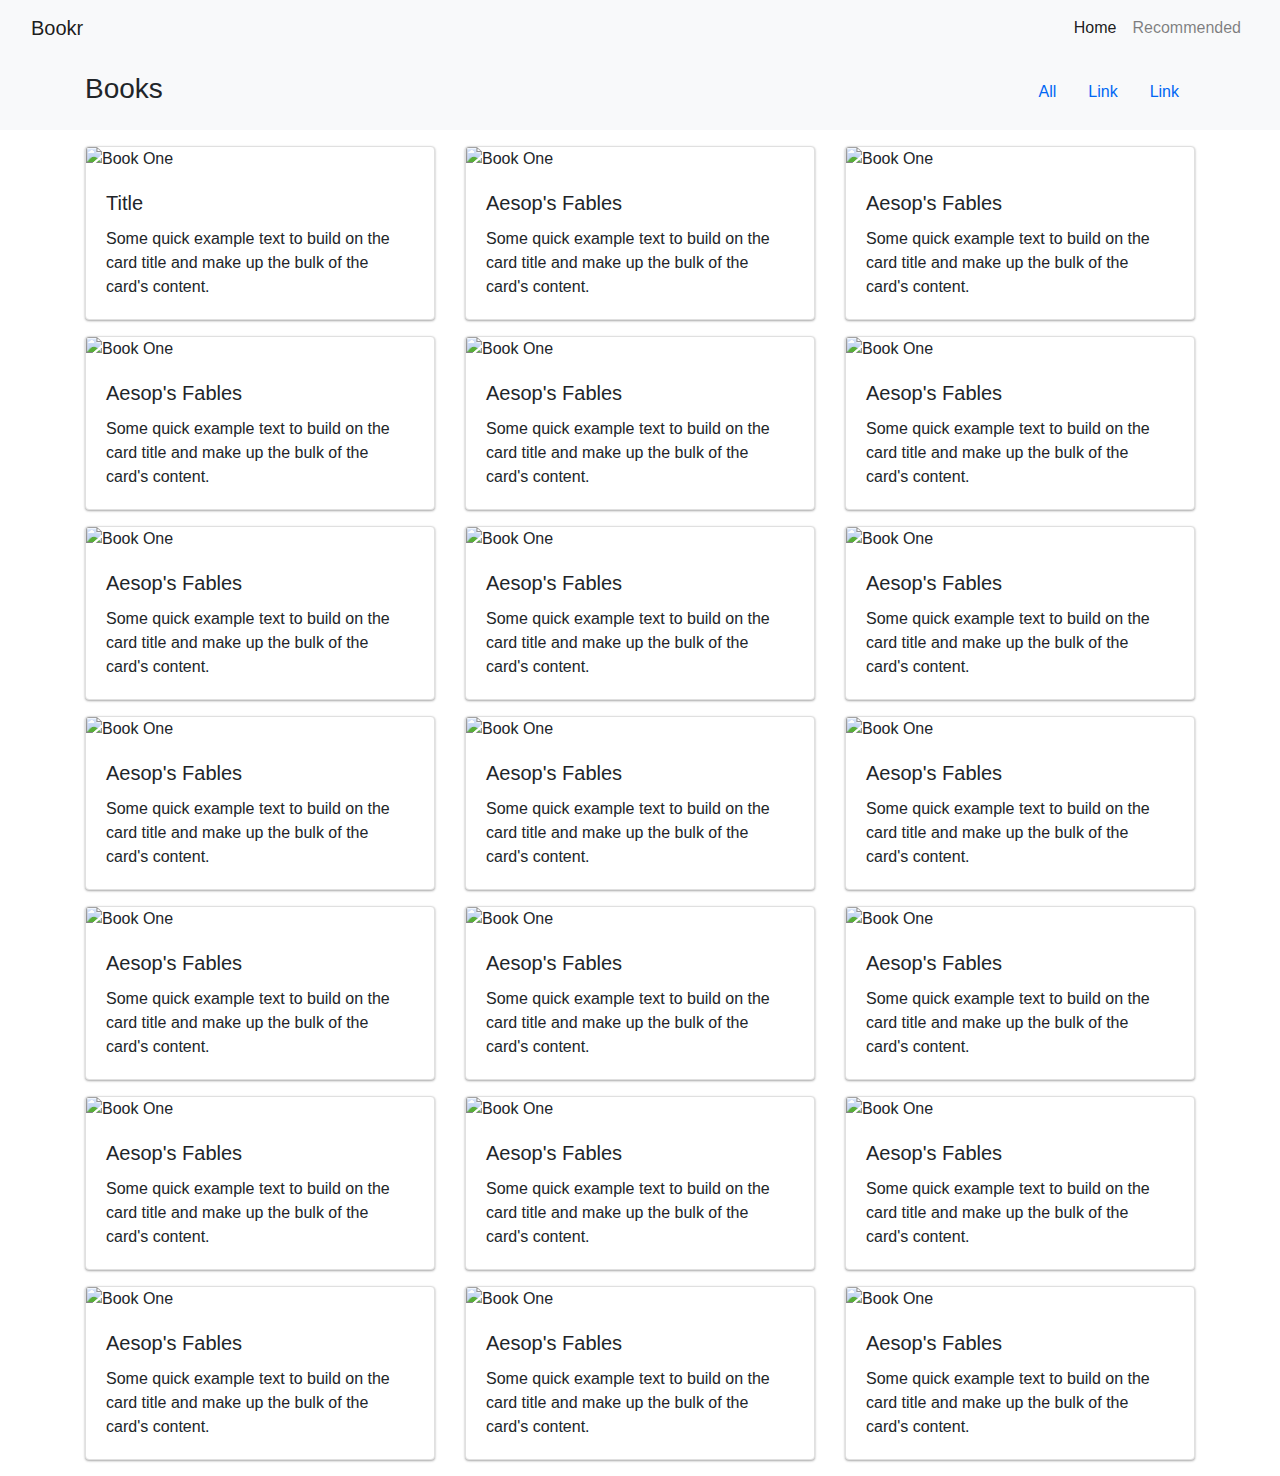
==== list.html @ c6fe79d8 "new files" ====
<!doctype html>
<html>

<head>
  <!-- Page Title and SEO -->
  <title>List - Bookr</title>
  <!-- Required meta tags -->
  <meta charset="utf-8">
  <meta name="viewport" content="width=device-width, initial-scale=1, shrink-to-fit=no">
  <!-- Fonts -->
  <link href="https://fonts.googleapis.com/css?family=Poppins:200,300,400,500,600,700" rel="stylesheet">
  <link rel="stylesheet" href="https://use.fontawesome.com/releases/v5.7.1/css/all.css" integrity="sha384-fnmOCqbTlWIlj8LyTjo7mOUStjsKC4pOpQbqyi7RrhN7udi9RwhKkMHpvLbHG9Sr"
    crossorigin="anonymous">
  <!-- Bootstrap CSS -->
  <link rel="stylesheet" href="css/bootstrap.css">
  <!-- Custom  -->
  <link rel="stylesheet" href="css/frontend.css">
  <link rel="stylesheet" href="https://cdnjs.cloudflare.com/ajax/libs/animate.css/3.7.0/animate.min.css">
  <!-- Favicons -->
  <link rel="apple-touch-icon" sizes="180x180" href="imgs/favicon/apple-touch-icon.png">
  <link rel="icon" type="image/png" sizes="32x32" href="imgs/favicon/favicon-32x32.png">
  <link rel="icon" type="image/png" sizes="16x16" href="imgs/favicon/favicon-16x16.png">
  <link rel="manifest" href="imgs/favicon/site.webmanifest">
  <link rel="mask-icon" href="imgs/favicon/safari-pinned-tab.svg" color="#5bbad5">
  <link rel="shortcut icon" href="imgs/favicon/favicon.ico">
  <meta name="msapplication-TileColor" content="#00aba9">
  <meta name="msapplication-config" content="imgs/favicon/browserconfig.xml">
  <meta name="theme-color" content="#ffffff">
</head>

<body>
  <nav id="nav" class="navbar navbar-expand-lg fixed-top navbar-light bg-light nav-shadow">
    <div class="container-fluid">
      <a href="/" class="navbar-brand">Bookr</a>
      <button class="navbar-toggler" type="button" data-toggle="collapse" data-target="#navbarNav" aria-controls="navbarNav"
        aria-expanded="false" aria-label="Toggle navigation">
        <span class="navbar-toggler-icon"></span>
      </button>
      <div class="collapse navbar-collapse mr-0" id="navbarNav">
        <ul class="navbar-nav ml-auto">
          <li class="nav-item active">
            <a class="nav-link" href="#recommended">Home</a>
          </li>
          <li class="nav-item">
            <a class="nav-link" href="#recommended">Recommended</a>
          </li>
        </ul>

      </div>
    </div>
  </nav>
  <header class="container-fluid bg-light mt-4 pt-5 pb-3 mb-3">
    <div class="row">
      <div class="container">
        <div class="row">
          <div class="col">
            <h3>Books</h3>
          </div>
          <div class="col">
            <ul class="nav justify-content-end">
              <li class="nav-item">
                <a class="nav-link active" href="#">All</a>
              </li>
              <li class="nav-item">
                <a class="nav-link" href="#">Link</a>
              </li>
              <li class="nav-item">
                <a class="nav-link" href="#">Link</a>
              </li>
            </ul>
          </div>
        </div>
      </div>
  </header>
  <section class="container">
    <div class="row">
      <div class="col-lg-4 col-md-6 mb-3 book-card" data-type="fable">
        <div class="card shadow">
          <img class="card-img-top" src="https://via.placeholder.com/800x600.png" alt="Book One">
          <div class="card-body">
            <h5 class="card-title">Title</h5>
            <p class="card-text">Some quick example text to build on the card title and make up the bulk of the card's
              content.</p>
          </div>
        </div>
      </div>
      <div class="col-lg-4 col-md-6 mb-3 book-card" data-type="fable">
        <div class="card shadow">
          <img class="card-img-top" src="https://via.placeholder.com/800x600.png" alt="Book One">
          <div class="card-body">
            <h5 class="card-title">Aesop's Fables</h5>
            <p class="card-text">Some quick example text to build on the card title and make up the bulk of the card's
              content.</p>
          </div>
        </div>
      </div>
      <div class="col-lg-4 col-md-6 mb-3 book-card" data-type="fable">
        <div class="card shadow">
          <img class="card-img-top" src="https://via.placeholder.com/800x600.png" alt="Book One">
          <div class="card-body">
            <h5 class="card-title">Aesop's Fables</h5>
            <p class="card-text">Some quick example text to build on the card title and make up the bulk of the card's
              content.</p>
          </div>
        </div>
      </div>
      <div class="col-lg-4 col-md-6 mb-3 book-card" data-type="fable">
        <div class="card shadow">
          <img class="card-img-top" src="https://via.placeholder.com/800x600.png" alt="Book One">
          <div class="card-body">
            <h5 class="card-title">Aesop's Fables</h5>
            <p class="card-text">Some quick example text to build on the card title and make up the bulk of the card's
              content.</p>
          </div>
        </div>
      </div>
      <div class="col-lg-4 col-md-6 mb-3 book-card" data-type="fable">
        <div class="card shadow">
          <img class="card-img-top" src="https://via.placeholder.com/800x600.png" alt="Book One">
          <div class="card-body">
            <h5 class="card-title">Aesop's Fables</h5>
            <p class="card-text">Some quick example text to build on the card title and make up the bulk of the card's
              content.</p>
          </div>
        </div>
      </div>
      <div class="col-lg-4 col-md-6 mb-3 book-card" data-type="fable">
        <div class="card shadow">
          <img class="card-img-top" src="https://via.placeholder.com/800x600.png" alt="Book One">
          <div class="card-body">
            <h5 class="card-title">Aesop's Fables</h5>
            <p class="card-text">Some quick example text to build on the card title and make up the bulk of the card's
              content.</p>
          </div>
        </div>
      </div>
      <div class="col-lg-4 col-md-6 mb-3 book-card" data-type="fable">
        <div class="card shadow">
          <img class="card-img-top" src="https://via.placeholder.com/800x600.png" alt="Book One">
          <div class="card-body">
            <h5 class="card-title">Aesop's Fables</h5>
            <p class="card-text">Some quick example text to build on the card title and make up the bulk of the card's
              content.</p>
          </div>
        </div>
      </div>
      <div class="col-lg-4 col-md-6 mb-3 book-card" data-type="fable">
        <div class="card shadow">
          <img class="card-img-top" src="https://via.placeholder.com/800x600.png" alt="Book One">
          <div class="card-body">
            <h5 class="card-title">Aesop's Fables</h5>
            <p class="card-text">Some quick example text to build on the card title and make up the bulk of the card's
              content.</p>
          </div>
        </div>
      </div>
      <div class="col-lg-4 col-md-6 mb-3 book-card" data-type="fable">
        <div class="card shadow">
          <img class="card-img-top" src="https://via.placeholder.com/800x600.png" alt="Book One">
          <div class="card-body">
            <h5 class="card-title">Aesop's Fables</h5>
            <p class="card-text">Some quick example text to build on the card title and make up the bulk of the card's
              content.</p>
          </div>
        </div>
      </div>
      <div class="col-lg-4 col-md-6 mb-3 book-card" data-type="fable">
        <div class="card shadow">
          <img class="card-img-top" src="https://via.placeholder.com/800x600.png" alt="Book One">
          <div class="card-body">
            <h5 class="card-title">Aesop's Fables</h5>
            <p class="card-text">Some quick example text to build on the card title and make up the bulk of the card's
              content.</p>
          </div>
        </div>
      </div>
      <div class="col-lg-4 col-md-6 mb-3 book-card" data-type="fable">
        <div class="card shadow">
          <img class="card-img-top" src="https://via.placeholder.com/800x600.png" alt="Book One">
          <div class="card-body">
            <h5 class="card-title">Aesop's Fables</h5>
            <p class="card-text">Some quick example text to build on the card title and make up the bulk of the card's
              content.</p>
          </div>
        </div>
      </div>
      <div class="col-lg-4 col-md-6 mb-3 book-card" data-type="fable">
        <div class="card shadow">
          <img class="card-img-top" src="https://via.placeholder.com/800x600.png" alt="Book One">
          <div class="card-body">
            <h5 class="card-title">Aesop's Fables</h5>
            <p class="card-text">Some quick example text to build on the card title and make up the bulk of the card's
              content.</p>
          </div>
        </div>
      </div>
      <div class="col-lg-4 col-md-6 mb-3 book-card" data-type="fable">
        <div class="card shadow">
          <img class="card-img-top" src="https://via.placeholder.com/800x600.png" alt="Book One">
          <div class="card-body">
            <h5 class="card-title">Aesop's Fables</h5>
            <p class="card-text">Some quick example text to build on the card title and make up the bulk of the card's
              content.</p>
          </div>
        </div>
      </div>
      <div class="col-lg-4 col-md-6 mb-3 book-card" data-type="fable">
        <div class="card shadow">
          <img class="card-img-top" src="https://via.placeholder.com/800x600.png" alt="Book One">
          <div class="card-body">
            <h5 class="card-title">Aesop's Fables</h5>
            <p class="card-text">Some quick example text to build on the card title and make up the bulk of the card's
              content.</p>
          </div>
        </div>
      </div>
      <div class="col-lg-4 col-md-6 mb-3 book-card" data-type="fable">
        <div class="card shadow">
          <img class="card-img-top" src="https://via.placeholder.com/800x600.png" alt="Book One">
          <div class="card-body">
            <h5 class="card-title">Aesop's Fables</h5>
            <p class="card-text">Some quick example text to build on the card title and make up the bulk of the card's
              content.</p>
          </div>
        </div>
      </div>
      <div class="col-lg-4 col-md-6 mb-3 book-card" data-type="fable">
        <div class="card shadow">
          <img class="card-img-top" src="https://via.placeholder.com/800x600.png" alt="Book One">
          <div class="card-body">
            <h5 class="card-title">Aesop's Fables</h5>
            <p class="card-text">Some quick example text to build on the card title and make up the bulk of the card's
              content.</p>
          </div>
        </div>
      </div>
      <div class="col-lg-4 col-md-6 mb-3 book-card" data-type="fable">
        <div class="card shadow">
          <img class="card-img-top" src="https://via.placeholder.com/800x600.png" alt="Book One">
          <div class="card-body">
            <h5 class="card-title">Aesop's Fables</h5>
            <p class="card-text">Some quick example text to build on the card title and make up the bulk of the card's
              content.</p>
          </div>
        </div>
      </div>
      <div class="col-lg-4 col-md-6 mb-3 book-card" data-type="fable">
        <div class="card shadow">
          <img class="card-img-top" src="https://via.placeholder.com/800x600.png" alt="Book One">
          <div class="card-body">
            <h5 class="card-title">Aesop's Fables</h5>
            <p class="card-text">Some quick example text to build on the card title and make up the bulk of the card's
              content.</p>
          </div>
        </div>
      </div>
      <div class="col-lg-4 col-md-6 mb-3 book-card" data-type="fable">
        <div class="card shadow">
          <img class="card-img-top" src="https://via.placeholder.com/800x600.png" alt="Book One">
          <div class="card-body">
            <h5 class="card-title">Aesop's Fables</h5>
            <p class="card-text">Some quick example text to build on the card title and make up the bulk of the card's
              content.</p>
          </div>
        </div>
      </div>
      <div class="col-lg-4 col-md-6 mb-3 book-card" data-type="fable">
        <div class="card shadow">
          <img class="card-img-top" src="https://via.placeholder.com/800x600.png" alt="Book One">
          <div class="card-body">
            <h5 class="card-title">Aesop's Fables</h5>
            <p class="card-text">Some quick example text to build on the card title and make up the bulk of the card's
              content.</p>
          </div>
        </div>
      </div>
      <div class="col-lg-4 col-md-6 mb-3 book-card" data-type="fable">
        <div class="card shadow">
          <img class="card-img-top" src="https://via.placeholder.com/800x600.png" alt="Book One">
          <div class="card-body">
            <h5 class="card-title">Aesop's Fables</h5>
            <p class="card-text">Some quick example text to build on the card title and make up the bulk of the card's
              content.</p>
          </div>
        </div>
      </div>
    </div>
  </section>
  <script src="https://code.jquery.com/jquery-3.2.1.slim.min.js" integrity="sha384-KJ3o2DKtIkvYIK3UENzmM7KCkRr/rE9/Qpg6aAZGJwFDMVNA/GpGFF93hXpG5KkN"
    crossorigin="anonymous"></script>
  <script src="https://cdnjs.cloudflare.com/ajax/libs/popper.js/1.12.9/umd/popper.min.js" integrity="sha384-ApNbgh9B+Y1QKtv3Rn7W3mgPxhU9K/ScQsAP7hUibX39j7fakFPskvXusvfa0b4Q"
    crossorigin="anonymous"></script>
  <script src="https://maxcdn.bootstrapcdn.com/bootstrap/4.0.0/js/bootstrap.min.js" integrity="sha384-JZR6Spejh4U02d8jOt6vLEHfe/JQGiRRSQQxSfFWpi1MquVdAyjUar5+76PVCmYl"
    crossorigin="anonymous"></script>
  <!-- <script src="js/books.js"></script> -->
</body>

</html>
---- css/frontend.css ----
.shadow {
  box-shadow: 0 1px 3px rgba(0,0,0,0.12), 0 1px 2px rgba(0,0,0,0.24);
  transition: all 0.3s cubic-bezier(.25,.8,.25,1);
  border: 1px solid #E0E0E0;
}

.shadow:hover {
  box-shadow: 0 14px 28px rgba(0,0,0,0.25), 0 10px 10px rgba(0,0,0,0.22);
  border: 1px solid #00B8D8;
}
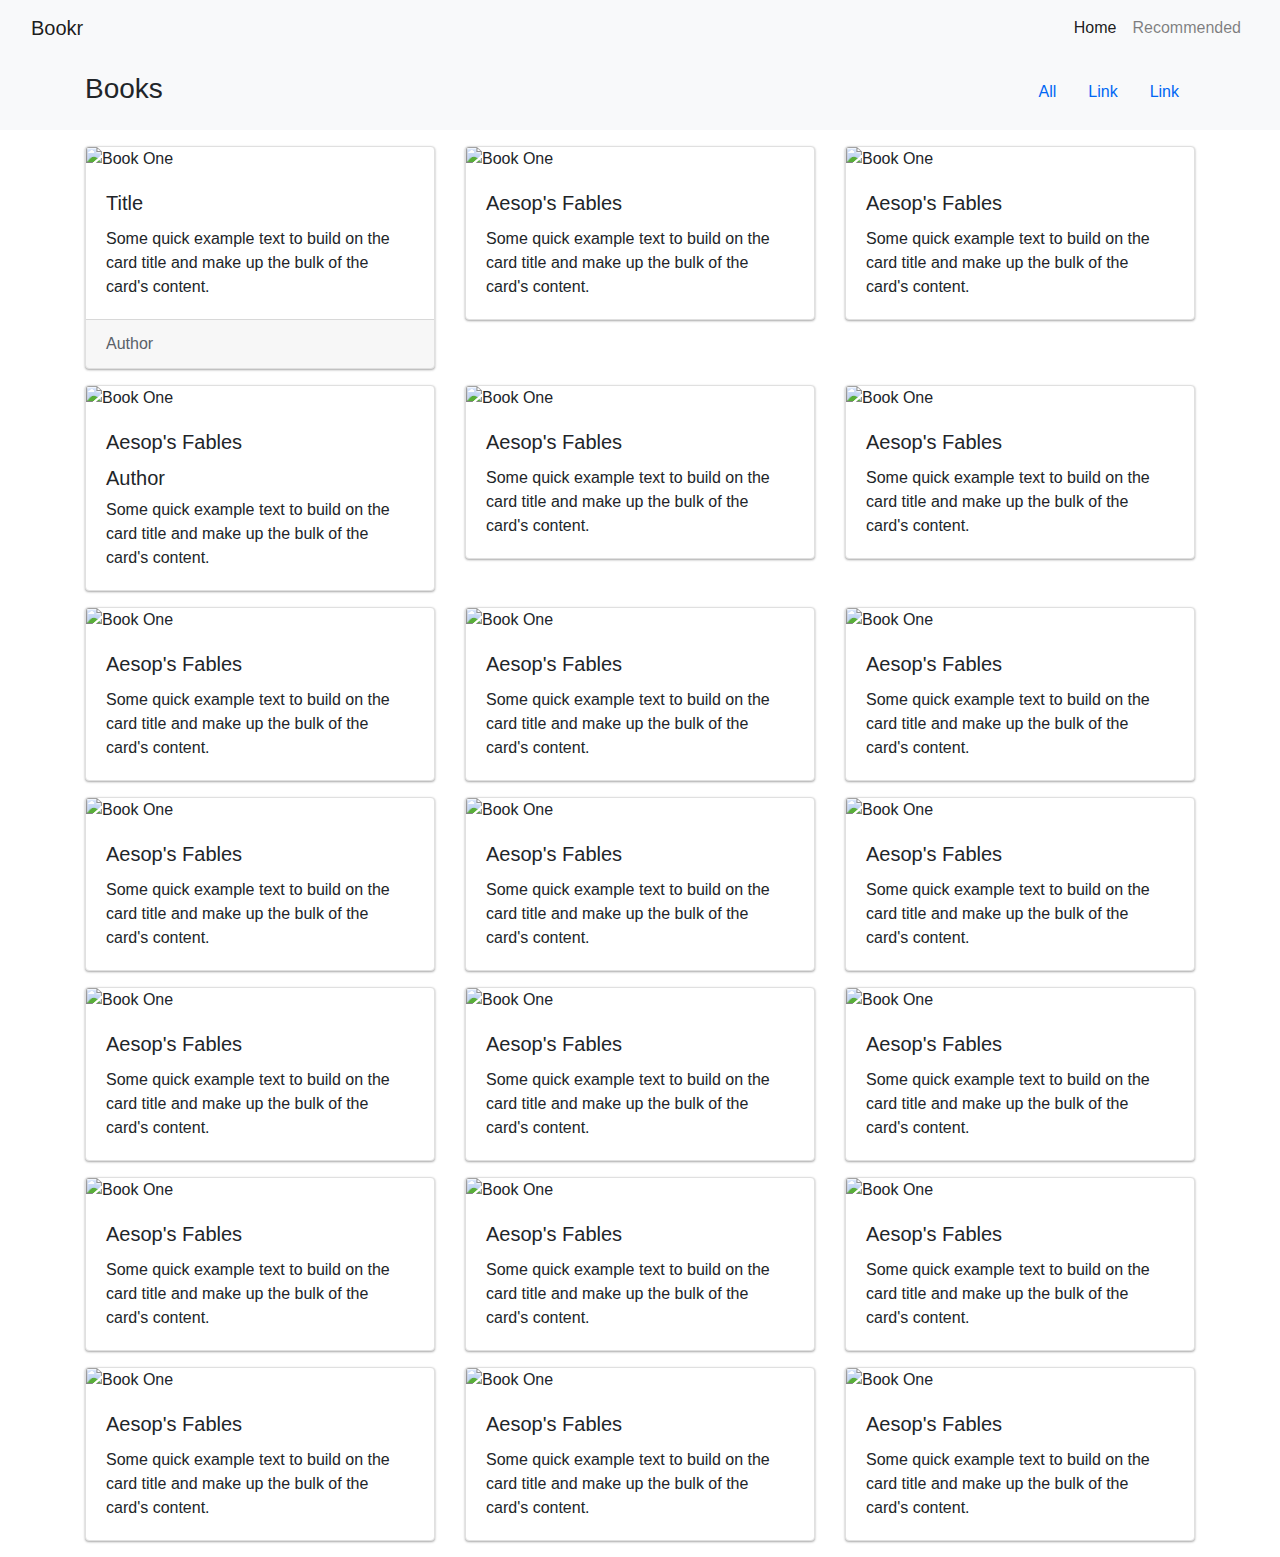
==== commit 07c1fd17: "added teams" ====
--- a/list.html
+++ b/list.html
@@ -82,33 +82,37 @@
             <p class="card-text">Some quick example text to build on the card title and make up the bulk of the card's
               content.</p>
           </div>
-        </div>
-      </div>
-      <div class="col-lg-4 col-md-6 mb-3 book-card" data-type="fable">
-        <div class="card shadow">
-          <img class="card-img-top" src="https://via.placeholder.com/800x600.png" alt="Book One">
-          <div class="card-body">
-            <h5 class="card-title">Aesop's Fables</h5>
-            <p class="card-text">Some quick example text to build on the card title and make up the bulk of the card's
-              content.</p>
-          </div>
-        </div>
-      </div>
-      <div class="col-lg-4 col-md-6 mb-3 book-card" data-type="fable">
-        <div class="card shadow">
-          <img class="card-img-top" src="https://via.placeholder.com/800x600.png" alt="Book One">
-          <div class="card-body">
-            <h5 class="card-title">Aesop's Fables</h5>
-            <p class="card-text">Some quick example text to build on the card title and make up the bulk of the card's
-              content.</p>
-          </div>
-        </div>
-      </div>
-      <div class="col-lg-4 col-md-6 mb-3 book-card" data-type="fable">
-        <div class="card shadow">
-          <img class="card-img-top" src="https://via.placeholder.com/800x600.png" alt="Book One">
-          <div class="card-body">
-            <h5 class="card-title">Aesop's Fables</h5>
+          <div class="card-footer text-muted">
+            Author
+          </div>
+        </div>
+      </div>
+      <div class="col-lg-4 col-md-6 mb-3 book-card" data-type="fable">
+        <div class="card shadow">
+          <img class="card-img-top" src="https://via.placeholder.com/800x600.png" alt="Book One">
+          <div class="card-body">
+            <h5 class="card-title">Aesop's Fables</h5>
+            <p class="card-text">Some quick example text to build on the card title and make up the bulk of the card's
+              content.</p>
+          </div>
+        </div>
+      </div>
+      <div class="col-lg-4 col-md-6 mb-3 book-card" data-type="fable">
+        <div class="card shadow">
+          <img class="card-img-top" src="https://via.placeholder.com/800x600.png" alt="Book One">
+          <div class="card-body">
+            <h5 class="card-title">Aesop's Fables</h5>
+            <p class="card-text">Some quick example text to build on the card title and make up the bulk of the card's
+              content.</p>
+          </div>
+        </div>
+      </div>
+      <div class="col-lg-4 col-md-6 mb-3 book-card" data-type="fable">
+        <div class="card shadow">
+          <img class="card-img-top" src="https://via.placeholder.com/800x600.png" alt="Book One">
+          <div class="card-body">
+            <h5 class="card-title">Aesop's Fables</h5>
+            <h5>Author</h5>
             <p class="card-text">Some quick example text to build on the card title and make up the bulk of the card's
               content.</p>
           </div>
